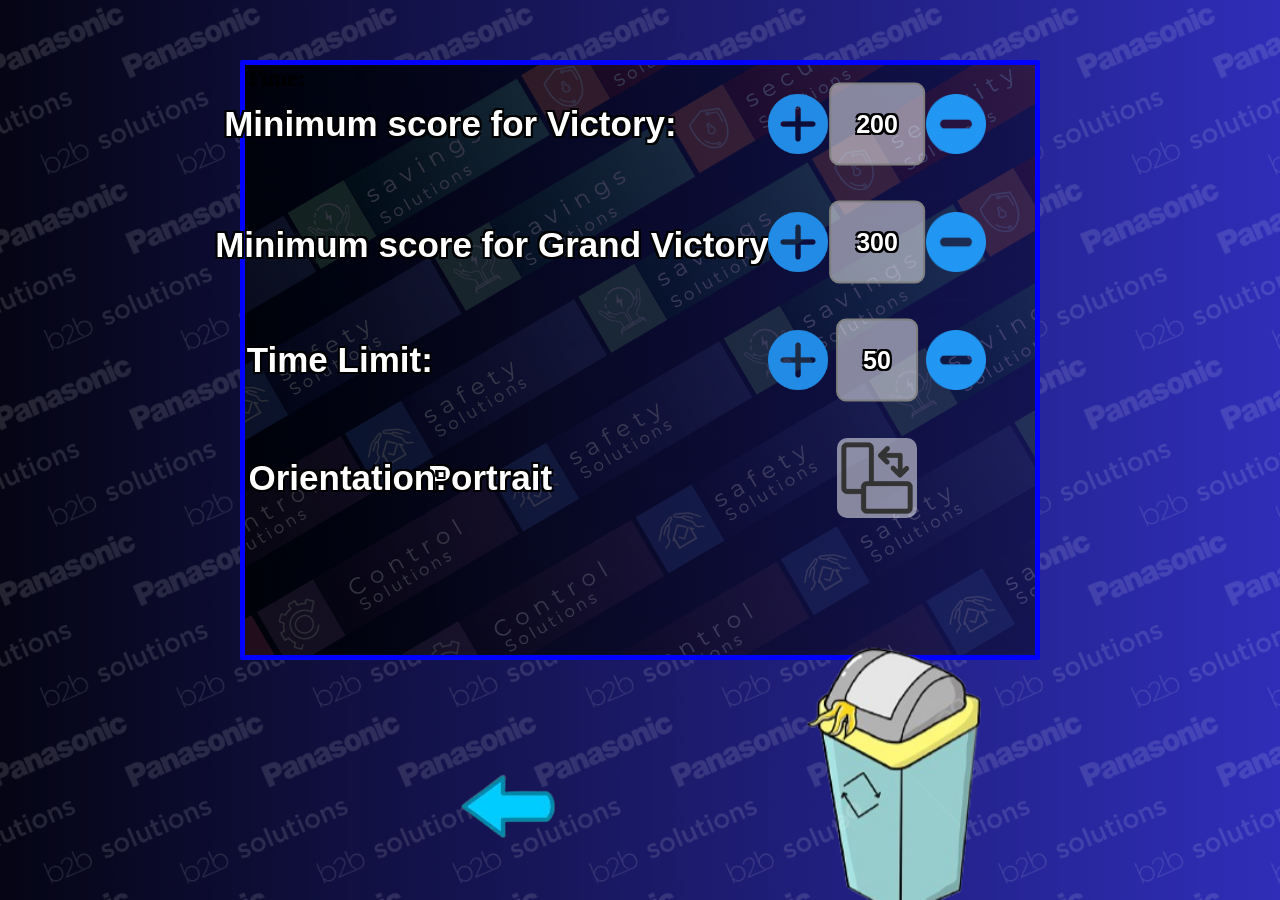
==== settingshtml.html @ cf3253ab "Add files via upload" ====
<!DOCTYPE html>
<html lang="en">
<head>
    <meta charset="UTF-8">
    <title>
        WhackaGerm
    </title>
    <link rel="stylesheet" href="settingscss.css">
    </head>
<body>
    <section class="settings">

        <h1 class="victory">Minimum score for Victory:</h1>
        <img class="victoryadd" src="assets/plus.png" alt="victoryadd">
        <img class="victorysub" src="assets/minus.png" alt="victorysubtract">
        <h1 id="victoryscore" class="victoryscore">200</h1>
        <h1 class="grandvictory">Minimum score for Grand Victory:</h1>
        <img class="grandvictoryadd" src="assets/plus.png" alt="victoryadd">
        <img class="grandvictorysub" src="assets/minus.png" alt="victorysubtract">
        <h1 id="grandvictoryscore" class="grandvictoryscore">300</h1>
        <img src="assets/landscapeportrait.png" class="orientation">
        <h1 class="OrientationPortrait">Portrait</h1>
        <h1 class="OrientationLandscape">Landscape</h1>
    
        <h1 class="time">Time Limit:</h1>
        <h1>Time: </h1>
        <img class="timeadd" src="assets/plus.png" alt="timeadd">
        <img class="timesub" src="assets/minus.png" alt="time subtract">
        <h1 id="timelimit" class="timelimit">50</h1>
        
        <h1 class="Orientation">Orientation:  </h1>

    </section>
        <img class="backarrow" src="assets/backarrow.png" alt=""backarrow>
        <img src="assets/trashcan.png" alt="trashcan" class="clearstorage">
        <h1 class="clearstoragetxt">Cache Cleared!</h1>
    <script src="settingsjs.js"></script>
    </body>
</html>
---- settingscss.css ----
*{
    padding: 0;
    margin: 0;
    box-sizing: border-box;
}

body{
    position: fixed;
    background-size: cover;
    background-image: url(assets/bg2.png);
    background-repeat: no-repeat;
    background-position: center;
    background-attachment: fixed;
}

.settings{
    background-image: url(assets/bg1.png) ;
    height:600px;
    width: 800px;
    position: fixed;
    top: 40%;
    left: 50%;
    transform: translate(-50%, -50%);
    border: solid blue 5px;
    border-radius: 2px;
}


.backarrow{
    height: 100px;
    width: auto;
    position: fixed;
    top: 90%;
    left: 40%;
    transform: translate(-50%,-50%) scale(1);
    cursor: pointer;
}


.backarrow:active{
    position: fixed;
    transform: translate(-50%,-50%) scale(0.9);
    cursor: pointer;
}

.orientation{
    background-color: rgb(255 255 255 / 50%);
    border-radius: 10px;
    width: 80px;
    height: auto;
    position: fixed;
    top: 70%;
    left: 80%;
    transform: translate(-50%, -50%) scale(1);  
    cursor: pointer;

}

.orientation:active{
    transform: translate(-50%, -50%) scale(0.9);  
    transition: transform 0.2s;
    cursor: pointer;
}

.OrientationPortrait{
    display: none;
    color: white;
    font-family: Impact, Haettenschweiler, 'Arial Narrow Bold', sans-serif;
    font-size: 35px;
    padding: 25px;
    text-shadow: 
    -2px -2px 0 #000,  
    2px -2px 0 #000,
    -2px  2px 0 #000,
    2px  2px 0 #000;
    transform: translate(-50%, -50%);
    position: fixed;
    top: 70%;
    left: 31%;
    cursor: pointer;
}

.OrientationLandscape{
    display: flex;
    color: white;
    font-family: Impact, Haettenschweiler, 'Arial Narrow Bold', sans-serif;
    font-size: 35px;
    padding: 25px;
    text-shadow: 
    -2px -2px 0 #000,  
    2px -2px 0 #000,
    -2px  2px 0 #000,
    2px  2px 0 #000;
    transform: translate(-50%, -50%);
    position: fixed;
    top: 70%;
    left: 34%;
    cursor: pointer;
}


.Orientation{
    color: white;
    font-family: Impact, Haettenschweiler, 'Arial Narrow Bold', sans-serif;
    font-size: 35px;
    padding: 25px;
    text-shadow: 
    -2px -2px 0 #000,  
    2px -2px 0 #000,
    -2px  2px 0 #000,
    2px  2px 0 #000;
    transform: translate(-50%,-50%); 
    position: fixed;
    top: 70%;
    left: 13%;
}

.grandvictory{
    color: white;
    font-family: Impact, Haettenschweiler, 'Arial Narrow Bold', sans-serif;
    font-size: 35px;
    padding: 25px;
    text-shadow: 
    -2px -2px 0 #000,  
    2px -2px 0 #000,
    -2px  2px 0 #000,
    2px  2px 0 #000;
    white-space: nowrap;
    transform: translate(-50%, -47%); 
    position: fixed;
    top: 30%;
    left: 32%;
}

.grandvictoryscore{
    color: white;
    background-color: rgb(255 255 255 / 50%);
    font-family: Impact, Haettenschweiler, 'Arial Narrow Bold', sans-serif;
    font-size: 25px;
    padding: 25px;
    border-radius: 10px;
    text-shadow: 
    -2px -2px 0 #000,  
    2px -2px 0 #000,
    -2px  2px 0 #000,
    2px  2px 0 #000;
    border: 2px solid grey; 
    transform: translate(-50%, -50%); 
    position: fixed;
    top: 30%;
    left: 80%;
}

.victory{
    color: white;
    font-family: Impact, Haettenschweiler, 'Arial Narrow Bold', sans-serif;
    font-size: 35px;
    padding: 25px;
    text-shadow: 
    -2px -2px 0 #000,  
    2px -2px 0 #000,
    -2px  2px 0 #000,
    2px  2px 0 #000;
    transform: translate(-50%, -50%) scale(1); 
    position: fixed;
    top: 10%;
    left: 26%;
}

.victoryscore{
    color: white;
    background-color: rgb(255 255 255 / 50%);
    font-family: Impact, Haettenschweiler, 'Arial Narrow Bold', sans-serif;
    font-size: 25px;
    padding: 25px;
    border-radius: 10px;
    text-shadow: 
    -2px -2px 0 #000,  
    2px -2px 0 #000,
    -2px  2px 0 #000,
    2px  2px 0 #000;
    border: 2px solid grey; 
    transform: translate(-50%, -50%) scale(1); 
    position: fixed;
    top: 10%;
    left: 80%;
}

.victoryadd{
    z-index: 20;
    height: 75px;
    width: auto; 
    transform: translate(-50%, -50%) scale(1);
    position: fixed;
    top: 10%;
    left: 70%;
    cursor: pointer;
}

.victoryadd:active{
    transform: translate(-50%, -50%) scale(0.9); 
    cursor: pointer;
}

.victorysub{
    z-index: 20;
    height: 60px;
    width: auto; 
    transform: translate(-50%, -50%) scale(1);
    position: fixed;
    top: 10%;
    left: 90%;
    cursor: pointer;
}

.victorysub:active{
    transform: translate(-50%, -50%) scale(0.9); 
    cursor: pointer;
}

.grandvictoryadd{
    z-index: 20;
    height: 75px;
    width: auto; 
    transform: translate(-50%, -50%) scale(1);
    position: fixed;
    top: 30%;
    left: 70%;
    cursor: pointer;
}

.grandvictoryadd:active{
    transform: translate(-50%, -50%) scale(0.9); 
    cursor: pointer;
}

.grandvictorysub{
    z-index: 20;
    height: 60px;
    width: auto; 
    transform: translate(-50%, -50%) scale(1);
    position: fixed;
    top: 30%;
    left: 90%;
    cursor: pointer;
}

.grandvictorysub:active{
    transform: translate(-50%, -50%) scale(0.9); 
    cursor: pointer;
}

.clearstorage{
    transform: translate(-50%,-50%) scale(1);
    height: 300px;
    position: fixed;
    top: 85%;
    left: 70%;

}

.clearstorage:active{
    transform: translate(-50%,-50%) scale(0.9);
}

.clearstoragetxt{
    color: white;
    font-family: Impact, Haettenschweiler, 'Arial Narrow Bold', sans-serif;
    font-size: 45px;
    padding: 25px;
    text-shadow: 
    -2px -2px 0 #000,  
    2px -2px 0 #000,
    -2px  2px 0 #000,
    2px  2px 0 #000;
    transform: translate(-50%,-50%); 
    display: none;
    position: fixed;
    top: 85%;
    left: 70%;
    white-space: nowrap;
}

.time{
    color: white;
    font-family: Impact, Haettenschweiler, 'Arial Narrow Bold', sans-serif;
    font-size: 35px;
    text-shadow: 
    -2px -2px 0 #000,  
    2px -2px 0 #000,
    -2px  2px 0 #000,
    2px  2px 0 #000;
    transform: translate(-50%, -50%); 
    position: fixed;
    top: 50%;
    left: 12%;
}

.timeadd{
    z-index: 20;
    height: 75px;
    width: auto; 
    transform: translate(-50%, -50%) scale(1);
    position: fixed;
    top: 50%;
    left: 70%;
    cursor: pointer;
}

.timeadd:active{
    transform: translate(-50%, -50%) scale(0.9); 
    cursor: pointer;
}

.timesub{
    z-index: 20;
    height: 60px;
    width: auto; 
    transform: translate(-50%, -50%) scale(1);
    position: fixed;
    top: 50%;
    left: 90%;
    cursor: pointer;
}

.timesub:active{
    transform: translate(-50%, -50%) scale(0.9); 
    cursor: pointer;
}

.timelimit{
    color: white;
    background-color: rgb(255 255 255 / 50%);
    font-family: Impact, Haettenschweiler, 'Arial Narrow Bold', sans-serif;
    font-size: 25px;
    padding: 25px;
    border-radius: 10px;
    text-shadow: 
    -2px -2px 0 #000,  
    2px -2px 0 #000,
    -2px  2px 0 #000,
    2px  2px 0 #000;
    border: 2px solid grey; 
    transform: translate(-50%, -50%) scale(1); 
    position: fixed;
    top: 50%;
    left: 80%;
}
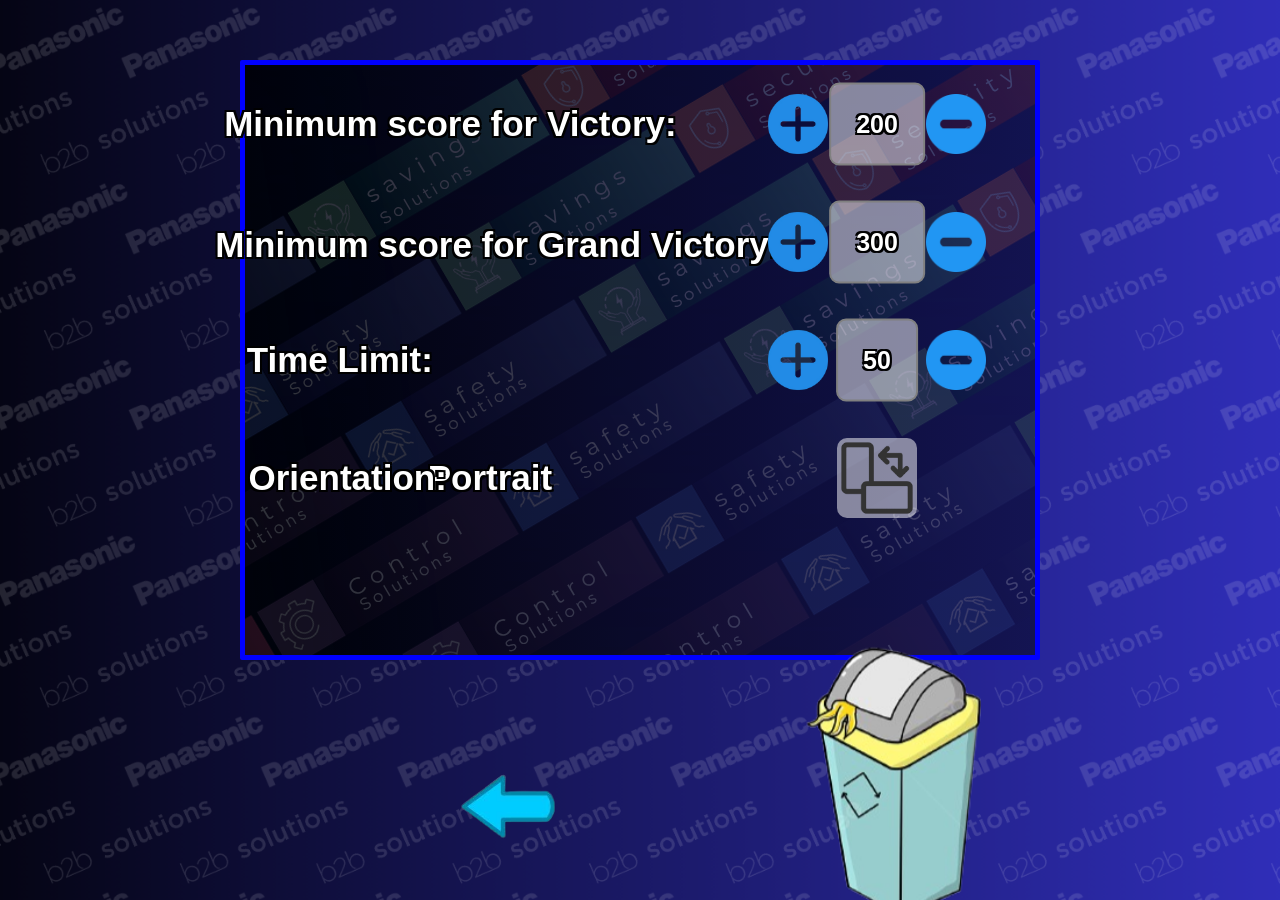
==== commit 6ee2be9f: "Update settingshtml.html" ====
--- a/settingshtml.html
+++ b/settingshtml.html
@@ -23,7 +23,7 @@
         <h1 class="OrientationLandscape">Landscape</h1>
     
         <h1 class="time">Time Limit:</h1>
-        <h1>Time: </h1>
+        
         <img class="timeadd" src="assets/plus.png" alt="timeadd">
         <img class="timesub" src="assets/minus.png" alt="time subtract">
         <h1 id="timelimit" class="timelimit">50</h1>
@@ -36,4 +36,4 @@
         <h1 class="clearstoragetxt">Cache Cleared!</h1>
     <script src="settingsjs.js"></script>
     </body>
-</html>+</html>
--- a/settingscss.css
+++ b/settingscss.css
@@ -11,6 +11,7 @@
     background-repeat: no-repeat;
     background-position: center;
     background-attachment: fixed;
+    touch-action: pan-x pan-y; 
 }
 
 .settings{
@@ -345,4 +346,4 @@
     position: fixed;
     top: 50%;
     left: 80%;
-}+}
